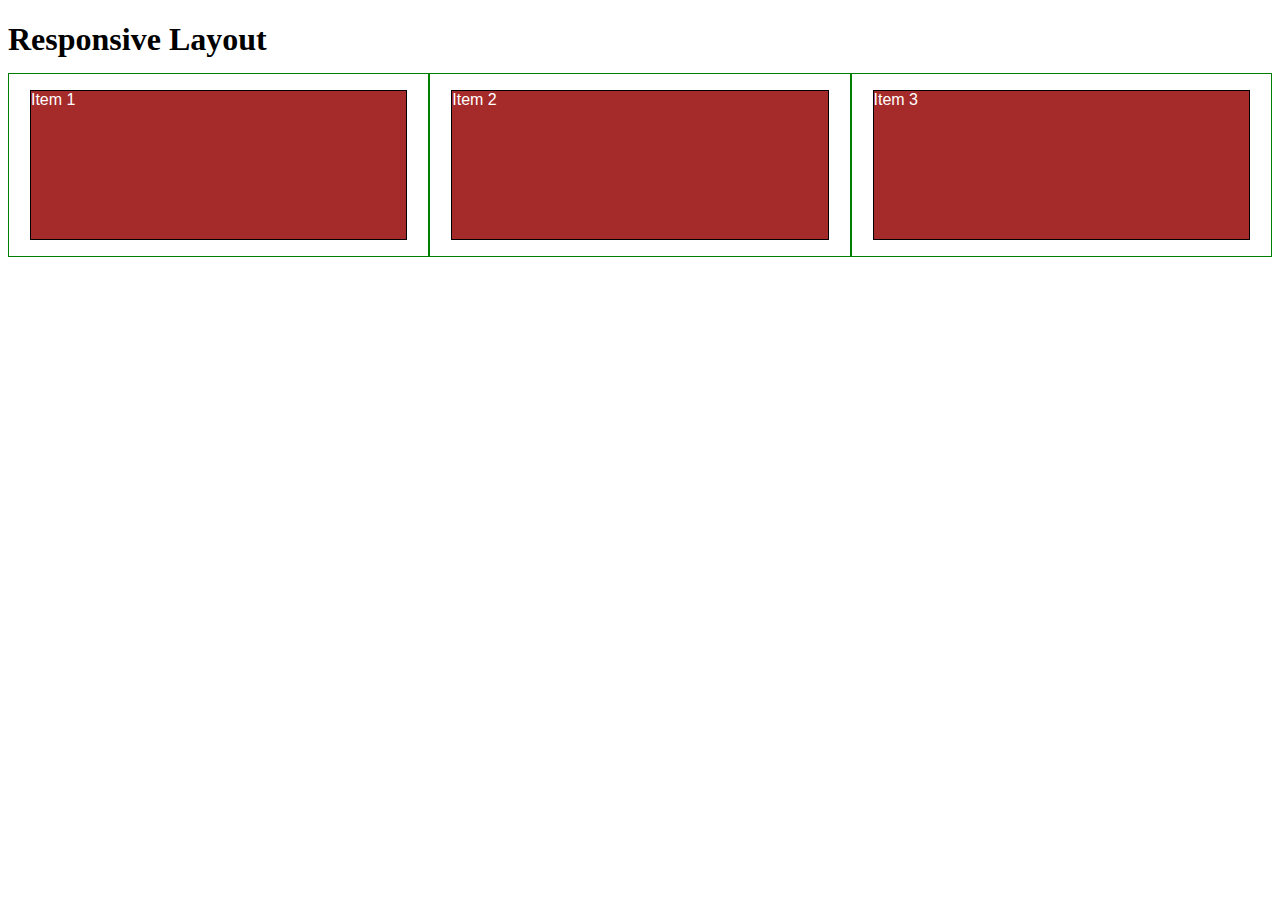
==== assignment2/index.html @ 4c368758 "start index.html" ====
<!DOCTYPE html>
<html>
<head>
<meta charset="utf-8">
<meta name="viewport" content="width=device-width, initial-scale=1">
<title>Responsive Layout</title>
<style>

/********** Base styles **********/


* {
  box-sizing: border-box;
}

h1 {
  margin-bottom: 15px;
}

p {
  border: 1px solid black;
  background-color: #A52A2A;
  width: 90%;
  height: 150px;
  margin-right: auto;
  margin-left: auto;
  font-family: Helvetica;
  color: white;
}

/* Simple Responsive Framework. */
.row {
  width: 100%;
}

/********** Large devices only **********/
@media (min-width: 992px) {
  .col-lg-1, .col-lg-2, .col-lg-3, .col-lg-4, .col-lg-5, .col-lg-6, .col-lg-7, .col-lg-8, .col-lg-9, .col-lg-10, .col-lg-11, .col-lg-12 {
    float: left;
    border: 1px solid green;
  }
  .col-lg-1 {
    width: 8.33%;
  }
  .col-lg-2 {
    width: 16.66%;
  }
  .col-lg-3 {
    width: 25%;
  }
  .col-lg-4 {
    width: 33.33%;
  }
  .col-lg-5 {
    width: 41.66%;
  }
  .col-lg-6 {
    width: 50%;
  }
  .col-lg-7 {
    width: 58.33%;
  }
  .col-lg-8 {
    width: 66.66%;
  }
  .col-lg-9 {
    width: 74.99%;
  }
  .col-lg-10 {
    width: 83.33%;
  }
  .col-lg-11 {
    width: 91.66%;
  }
  .col-lg-12 {
    width: 100%;
  }
}

/********** Medium devices only **********/
@media (min-width: 768px) and (max-width: 991px) {
  .col-md-1, .col-md-2, .col-md-3, .col-md-4, .col-md-5, .col-md-6, .col-md-7, .col-md-8, .col-md-9, .col-md-10, .col-md-11, .col-md-12 {
    float: left;
    border: 1px solid green;
  }
  .col-md-1 {
    width: 8.33%;
  }
  .col-md-2 {
    width: 16.66%;
  }
  .col-md-3 {
    width: 25%;
  }
  .col-md-4 {
    width: 33.33%;
  }
  .col-md-5 {
    width: 41.66%;
  }
  .col-md-6 {
    width: 50%;
  }
  .col-md-7 {
    width: 58.33%;
  }
  .col-md-8 {
    width: 66.66%;
  }
  .col-md-9 {
    width: 74.99%;
  }
  .col-md-10 {
    width: 83.33%;
  }
  .col-md-11 {
    width: 91.66%;
  }
  .col-md-12 {
    width: 100%;
  }
}


/********** Small devices only **********/
@media max-width: 767px {
  .col-md-1, .col-md-2, .col-md-3, .col-md-4, .col-md-5, .col-md-6, .col-md-7, .col-md-8, .col-md-9, .col-md-10, .col-md-11, .col-md-12 {
    float: left;
    border: 1px solid green;
  }
  .col-s-1 {
    width: 8.33%;
  }
  .col-s-2 {
    width: 16.66%;
  }
  .col-s-3 {
    width: 25%;
  }
  .col-s-4 {
    width: 33.33%;
  }
  .col-s-5 {
    width: 41.66%;
  }
  .col-s-6 {
    width: 50%;
  }
  .col-s-7 {
    width: 58.33%;
  }
  .col-s-8 {
    width: 66.66%;
  }
  .col-s-9 {
    width: 74.99%;
  }
  .col-s-10 {
    width: 83.33%;
  }
  .col-s-11 {
    width: 91.66%;
  }
  .col-s-12 {
    width: 100%;
  }
}

</style>
</head>
<body>
<h1>Responsive Layout</h1>

<div class="row">
  <div class="col-lg-4 col-md-6 col-s-12"><p>Item 1</p></div>
  <div class="col-lg-4 col-md-6 col-s-12"><p>Item 2</p></div>
  <div class="col-lg-4 col-md-6 col-s-12"><p>Item 3</p></div>
</div>

</body>
</html>
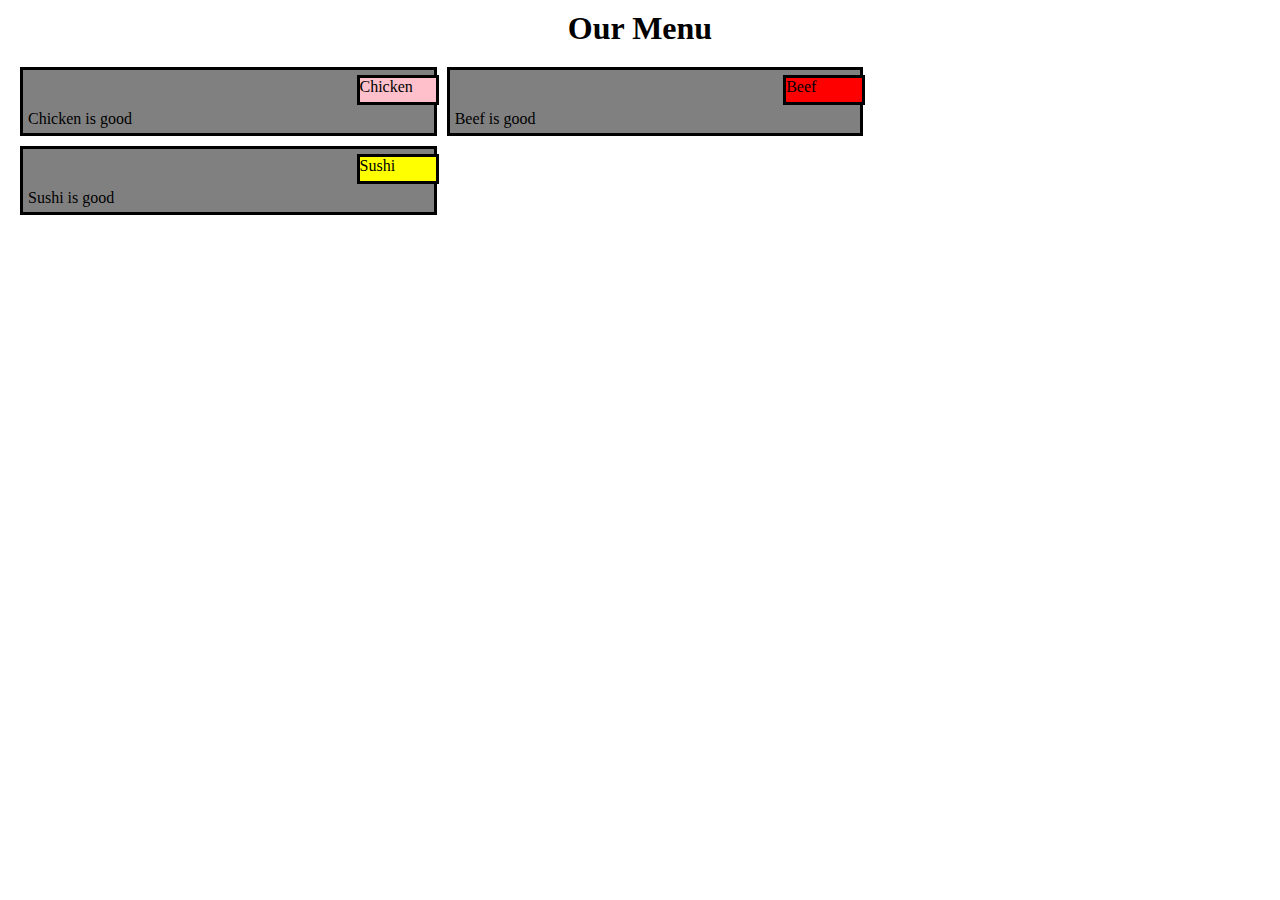
==== commit 617e28e5: "assignment 2 submit 1" ====
--- a/assignment2/index.html
+++ b/assignment2/index.html
@@ -1,180 +1,28 @@
 <!DOCTYPE html>
 <html>
 <head>
+<link rel="stylesheet" type="text/css" href="./css/style.css">
+
 <meta charset="utf-8">
 <meta name="viewport" content="width=device-width, initial-scale=1">
 <title>Responsive Layout</title>
-<style>
-
-/********** Base styles **********/
-
-
-* {
-  box-sizing: border-box;
-}
-
-h1 {
-  margin-bottom: 15px;
-}
-
-p {
-  border: 1px solid black;
-  background-color: #A52A2A;
-  width: 90%;
-  height: 150px;
-  margin-right: auto;
-  margin-left: auto;
-  font-family: Helvetica;
-  color: white;
-}
-
-/* Simple Responsive Framework. */
-.row {
-  width: 100%;
-}
-
-/********** Large devices only **********/
-@media (min-width: 992px) {
-  .col-lg-1, .col-lg-2, .col-lg-3, .col-lg-4, .col-lg-5, .col-lg-6, .col-lg-7, .col-lg-8, .col-lg-9, .col-lg-10, .col-lg-11, .col-lg-12 {
-    float: left;
-    border: 1px solid green;
-  }
-  .col-lg-1 {
-    width: 8.33%;
-  }
-  .col-lg-2 {
-    width: 16.66%;
-  }
-  .col-lg-3 {
-    width: 25%;
-  }
-  .col-lg-4 {
-    width: 33.33%;
-  }
-  .col-lg-5 {
-    width: 41.66%;
-  }
-  .col-lg-6 {
-    width: 50%;
-  }
-  .col-lg-7 {
-    width: 58.33%;
-  }
-  .col-lg-8 {
-    width: 66.66%;
-  }
-  .col-lg-9 {
-    width: 74.99%;
-  }
-  .col-lg-10 {
-    width: 83.33%;
-  }
-  .col-lg-11 {
-    width: 91.66%;
-  }
-  .col-lg-12 {
-    width: 100%;
-  }
-}
-
-/********** Medium devices only **********/
-@media (min-width: 768px) and (max-width: 991px) {
-  .col-md-1, .col-md-2, .col-md-3, .col-md-4, .col-md-5, .col-md-6, .col-md-7, .col-md-8, .col-md-9, .col-md-10, .col-md-11, .col-md-12 {
-    float: left;
-    border: 1px solid green;
-  }
-  .col-md-1 {
-    width: 8.33%;
-  }
-  .col-md-2 {
-    width: 16.66%;
-  }
-  .col-md-3 {
-    width: 25%;
-  }
-  .col-md-4 {
-    width: 33.33%;
-  }
-  .col-md-5 {
-    width: 41.66%;
-  }
-  .col-md-6 {
-    width: 50%;
-  }
-  .col-md-7 {
-    width: 58.33%;
-  }
-  .col-md-8 {
-    width: 66.66%;
-  }
-  .col-md-9 {
-    width: 74.99%;
-  }
-  .col-md-10 {
-    width: 83.33%;
-  }
-  .col-md-11 {
-    width: 91.66%;
-  }
-  .col-md-12 {
-    width: 100%;
-  }
-}
-
-
-/********** Small devices only **********/
-@media max-width: 767px {
-  .col-md-1, .col-md-2, .col-md-3, .col-md-4, .col-md-5, .col-md-6, .col-md-7, .col-md-8, .col-md-9, .col-md-10, .col-md-11, .col-md-12 {
-    float: left;
-    border: 1px solid green;
-  }
-  .col-s-1 {
-    width: 8.33%;
-  }
-  .col-s-2 {
-    width: 16.66%;
-  }
-  .col-s-3 {
-    width: 25%;
-  }
-  .col-s-4 {
-    width: 33.33%;
-  }
-  .col-s-5 {
-    width: 41.66%;
-  }
-  .col-s-6 {
-    width: 50%;
-  }
-  .col-s-7 {
-    width: 58.33%;
-  }
-  .col-s-8 {
-    width: 66.66%;
-  }
-  .col-s-9 {
-    width: 74.99%;
-  }
-  .col-s-10 {
-    width: 83.33%;
-  }
-  .col-s-11 {
-    width: 91.66%;
-  }
-  .col-s-12 {
-    width: 100%;
-  }
-}
-
-</style>
 </head>
 <body>
-<h1>Responsive Layout</h1>
+<h1>Our Menu</h1>
 
 <div class="row">
-  <div class="col-lg-4 col-md-6 col-s-12"><p>Item 1</p></div>
-  <div class="col-lg-4 col-md-6 col-s-12"><p>Item 2</p></div>
-  <div class="col-lg-4 col-md-6 col-s-12"><p>Item 3</p></div>
+  <div class="col-lg-4 col-md-6 col-s-12">
+    <div id="tag1">Chicken</div>
+    <p>Chicken is good</p>
+  </div>
+  <div class="col-lg-4 col-md-6 col-s-12">
+    <div id="tag2">Beef</div>
+    <p>Beef is good</p>
+  </div>
+  <div class="col-lg-4 col-md-12 col-s-12">
+    <div id="tag3">Sushi</div>
+    <p>Sushi is good</p>
+  </div>
 </div>
 
 </body>
--- a/assignment2/css/style.css
+++ b/assignment2/css/style.css
@@ -0,0 +1,183 @@
+
+
+* {
+  box-sizing: border-box;
+  margin: 5px;
+  font-family: "Times New Roman", Times, serif;
+}
+
+
+h1 {
+  margin-bottom: 15px;
+  text-align: center;
+}
+
+#tag1 {
+position: relative;
+left: 80%;
+width: 20%;
+height: 30px;
+background-color: pink;
+border: 3px solid black;
+}
+#tag2 {
+position: relative;
+left: 80%;
+width: 20%;
+height: 30px;
+background-color: red;
+border:  3px solid black;
+}
+#tag3 {
+position: relative;
+left: 80%;
+width: 20%;
+height: 30px;
+background-color: yellow;
+border: 3px solid black;
+}
+
+/* Simple Responsive Framework. */
+.row {
+  position: relative;
+  margin: 5px;
+}
+
+/********** Large devices only **********/
+@media (min-width: 992px) {
+  .col-lg-1, .col-lg-2, .col-lg-3, .col-lg-4, .col-lg-5, .col-lg-6, .col-lg-7, .col-lg-8, .col-lg-9, .col-lg-10, .col-lg-11, .col-lg-12 {
+    float: left;
+    border: 3px solid black;
+    position: relative;
+    background-color: grey;
+  }
+  .col-lg-1 {
+    width: 8.33%;
+  }
+  .col-lg-2 {
+    width: 16.66%;
+  }
+  .col-lg-3 {
+    width: 25%;
+  }
+  .col-lg-4 {
+    width: 33.33%;
+  }
+  .col-lg-5 {
+    width: 41.66%;
+  }
+  .col-lg-6 {
+    width: 50%;
+  }
+  .col-lg-7 {
+    width: 58.33%;
+  }
+  .col-lg-8 {
+    width: 66.66%;
+  }
+  .col-lg-9 {
+    width: 74.99%;
+  }
+  .col-lg-10 {
+    width: 83.33%;
+  }
+  .col-lg-11 {
+    width: 91.66%;
+  }
+  .col-lg-12 {
+    width: 100%;
+  }
+}
+
+/********** Medium devices only **********/
+@media (min-width: 768px) and (max-width: 991px) {
+  .col-md-1, .col-md-2, .col-md-3, .col-md-4, .col-md-5, .col-md-6, .col-md-7, .col-md-8, .col-md-9, .col-md-10, .col-md-11, .col-md-12 {
+    float: left;
+    border: 3px solid black;
+    position: relative;
+    background-color: grey;
+  }
+  .col-md-1 {
+    width: 8.33%;
+  }
+  .col-md-2 {
+    width: 16.66%;
+  }
+  .col-md-3 {
+    width: 25%;
+  }
+  .col-md-4 {
+    width: 33.33%;
+  }
+  .col-md-5 {
+    width: 41.66%;
+  }
+  .col-md-6 {
+    width: 50%;
+  }
+  .col-md-7 {
+    width: 58.33%;
+  }
+  .col-md-8 {
+    width: 66.66%;
+  }
+  .col-md-9 {
+    width: 74.99%;
+  }
+  .col-md-10 {
+    width: 83.33%;
+  }
+  .col-md-11 {
+    width: 91.66%;
+  }
+  .col-md-12 {
+    width: 100%;
+  }
+}
+
+
+/********** Small devices only **********/
+@media max-width: 767px {
+  .col-s-1, .col-s-2, .col-s-3, .col-s-4, .col-s-5, .col-s-6, .col-s-7, .col-s-8, .col-s-9, .col-s-10, .col-s-11, .col-s-12 {
+    float: left;
+    border: 3px solid black;
+    position: relative;
+    background-color: grey;
+  }
+  .col-s-1 {
+    width: 8.33%;
+  }
+  .col-s-2 {
+    width: 16.66%;
+  }
+  .col-s-3 {
+    width: 25%;
+  }
+  .col-s-4 {
+    width: 33.33%;
+  }
+  .col-s-5 {
+    width: 41.66%;
+  }
+  .col-s-6 {
+    width: 50%;
+  }
+  .col-s-7 {
+    width: 58.33%;
+  }
+  .col-s-8 {
+    width: 66.66%;
+  }
+  .col-s-9 {
+    width: 74.99%;
+  }
+  .col-s-10 {
+    width: 83.33%;
+  }
+  .col-s-11 {
+    width: 91.66%;
+  }
+  .col-s-12 {
+    width: 100%;
+  }
+}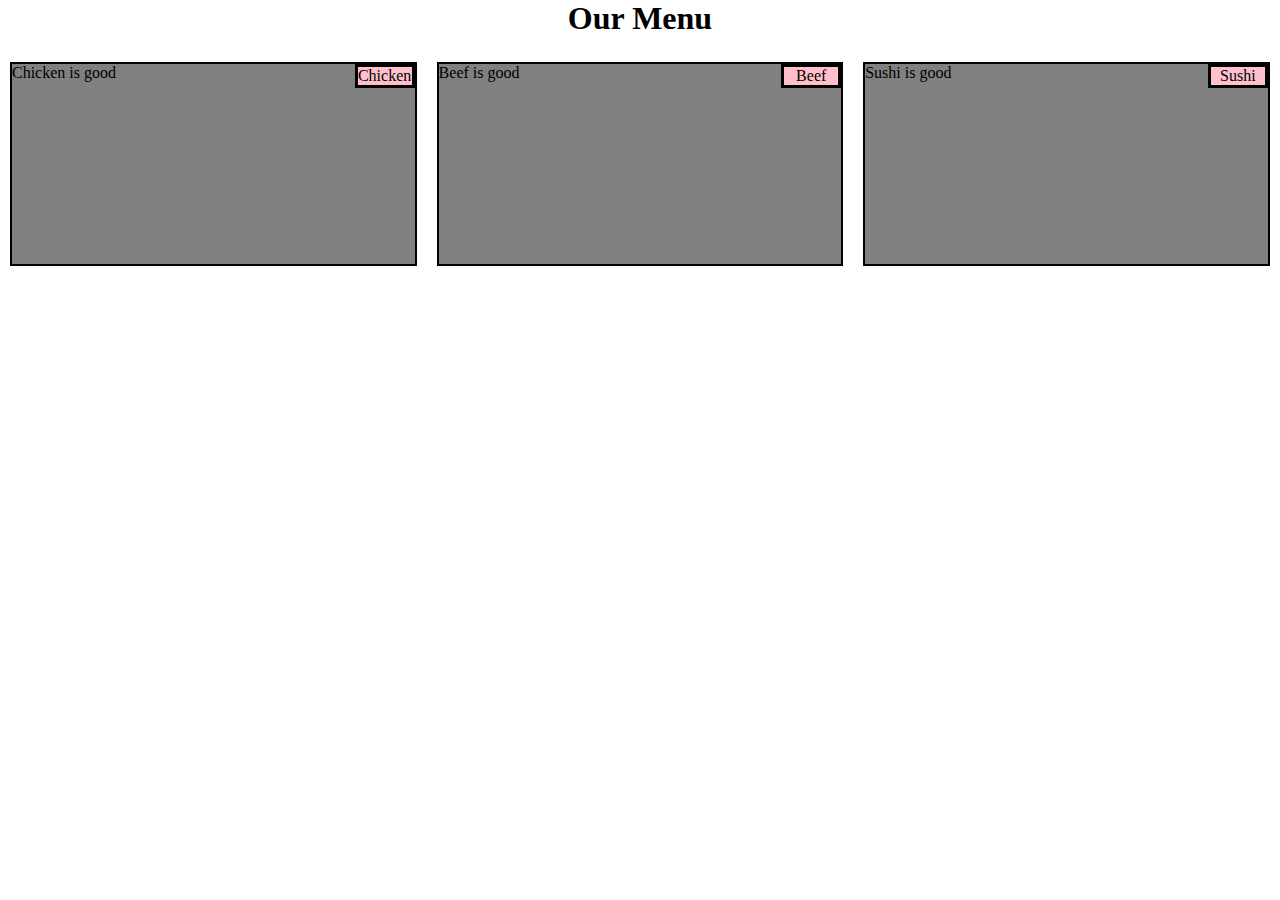
==== commit 3fbc82be: "assignment 2 improve" ====
--- a/assignment2/index.html
+++ b/assignment2/index.html
@@ -12,16 +12,22 @@
 
 <div class="row">
   <div class="col-lg-4 col-md-6 col-s-12">
-    <div id="tag1">Chicken</div>
-    <p>Chicken is good</p>
+    <div>
+    <p class="title">Chicken</p>
+    <p class="content">Chicken is good</p>
+    </div>
   </div>
   <div class="col-lg-4 col-md-6 col-s-12">
-    <div id="tag2">Beef</div>
-    <p>Beef is good</p>
+    <div>
+    <p class="title">Beef</p>
+    <p class="content">Beef is good</p>
+    </div>
   </div>
   <div class="col-lg-4 col-md-12 col-s-12">
-    <div id="tag3">Sushi</div>
-    <p>Sushi is good</p>
+    <div>
+    <p class="title">Sushi</p>
+    <p class="content">Sushi is good</p>
+    </div>
   </div>
 </div>
 
--- a/assignment2/css/style.css
+++ b/assignment2/css/style.css
@@ -2,7 +2,7 @@
 
 * {
   box-sizing: border-box;
-  margin: 5px;
+  margin: 0px;
   font-family: "Times New Roman", Times, serif;
 }
 
@@ -12,44 +12,40 @@
   text-align: center;
 }
 
-#tag1 {
+.title {
 position: relative;
-left: 80%;
-width: 20%;
-height: 30px;
+float: right;
+width: 60px;
 background-color: pink;
 border: 3px solid black;
+text-align: center;
 }
-#tag2 {
-position: relative;
-left: 80%;
-width: 20%;
-height: 30px;
-background-color: red;
-border:  3px solid black;
-}
-#tag3 {
-position: relative;
-left: 80%;
-width: 20%;
-height: 30px;
-background-color: yellow;
-border: 3px solid black;
-}
+
 
 /* Simple Responsive Framework. */
 .row {
   position: relative;
-  margin: 5px;
+  width: 100%;
+}
+
+.content{
+  height: 200px;
+}
+
+div.row > div {
+  padding: 10px;
+}
+
+div.row > div > div {
+    background-color: gray;
+    border: 2px solid black;
 }
 
 /********** Large devices only **********/
 @media (min-width: 992px) {
   .col-lg-1, .col-lg-2, .col-lg-3, .col-lg-4, .col-lg-5, .col-lg-6, .col-lg-7, .col-lg-8, .col-lg-9, .col-lg-10, .col-lg-11, .col-lg-12 {
     float: left;
-    border: 3px solid black;
     position: relative;
-    background-color: grey;
   }
   .col-lg-1 {
     width: 8.33%;
@@ -93,9 +89,7 @@
 @media (min-width: 768px) and (max-width: 991px) {
   .col-md-1, .col-md-2, .col-md-3, .col-md-4, .col-md-5, .col-md-6, .col-md-7, .col-md-8, .col-md-9, .col-md-10, .col-md-11, .col-md-12 {
     float: left;
-    border: 3px solid black;
     position: relative;
-    background-color: grey;
   }
   .col-md-1 {
     width: 8.33%;
@@ -140,9 +134,7 @@
 @media max-width: 767px {
   .col-s-1, .col-s-2, .col-s-3, .col-s-4, .col-s-5, .col-s-6, .col-s-7, .col-s-8, .col-s-9, .col-s-10, .col-s-11, .col-s-12 {
     float: left;
-    border: 3px solid black;
     position: relative;
-    background-color: grey;
   }
   .col-s-1 {
     width: 8.33%;
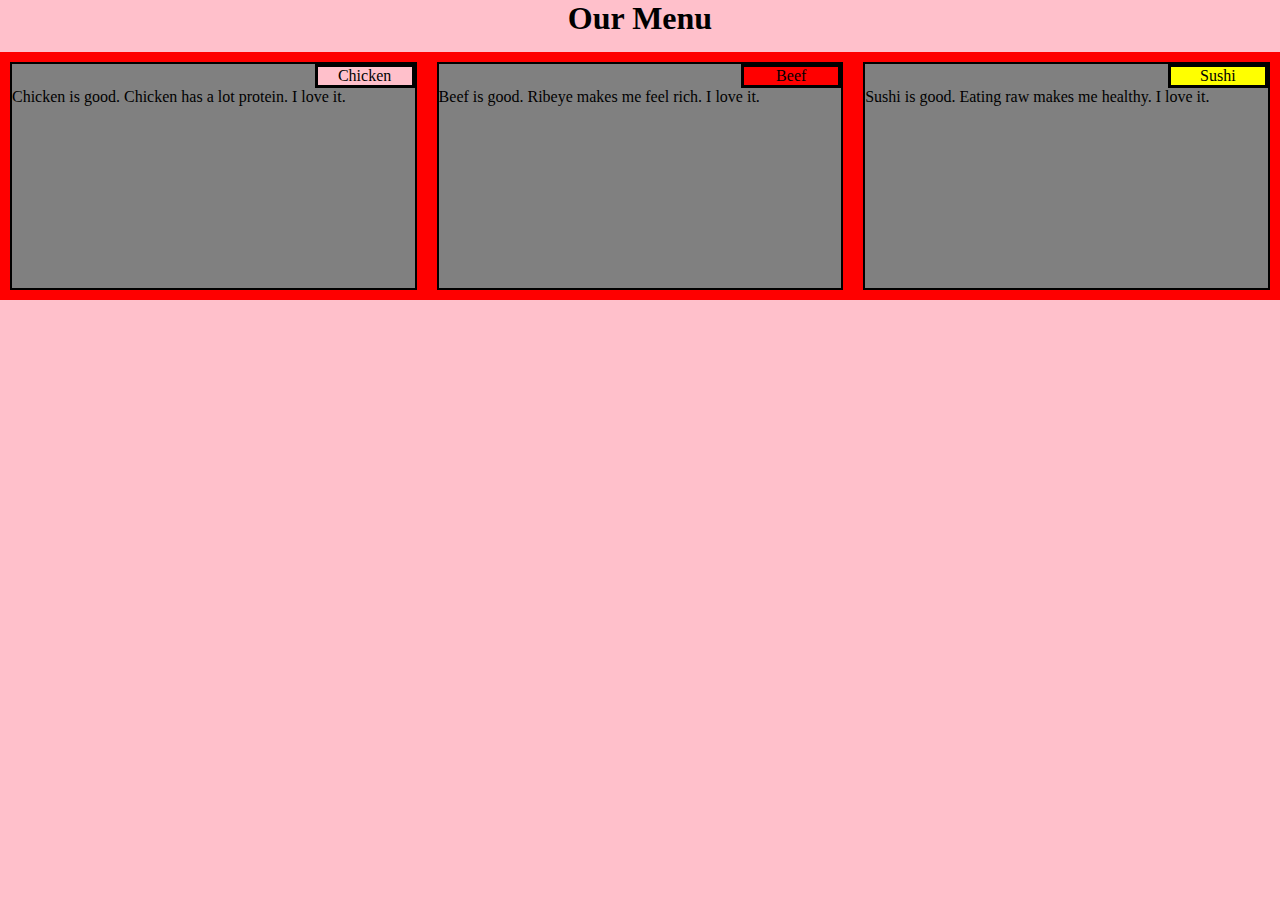
==== commit 3e13b1ee: "assignment 2 finish" ====
--- a/assignment2/index.html
+++ b/assignment2/index.html
@@ -13,20 +13,20 @@
 <div class="row">
   <div class="col-lg-4 col-md-6 col-s-12">
     <div>
-    <p class="title">Chicken</p>
-    <p class="content">Chicken is good</p>
+    <p class="title chicken">Chicken</p>
+    <p class="content">Chicken is good. Chicken has a lot protein. I love it.</p>
     </div>
   </div>
   <div class="col-lg-4 col-md-6 col-s-12">
     <div>
-    <p class="title">Beef</p>
-    <p class="content">Beef is good</p>
+    <p class="title beef">Beef</p>
+    <p class="content">Beef is good. Ribeye makes me feel rich. I love it.</p>
     </div>
   </div>
   <div class="col-lg-4 col-md-12 col-s-12">
     <div>
-    <p class="title">Sushi</p>
-    <p class="content">Sushi is good</p>
+    <p class="title sushi">Sushi</p>
+    <p class="content">Sushi is good. Eating raw makes me healthy. I love it.</p>
     </div>
   </div>
 </div>
--- a/assignment2/css/style.css
+++ b/assignment2/css/style.css
@@ -6,6 +6,9 @@
   font-family: "Times New Roman", Times, serif;
 }
 
+body {
+  background-color: pink;
+}
 
 h1 {
   margin-bottom: 15px;
@@ -15,25 +18,36 @@
 .title {
 position: relative;
 float: right;
-width: 60px;
-background-color: pink;
+width: 100px;
 border: 3px solid black;
 text-align: center;
 }
 
+.chicken {
+  background-color: pink;
+}
+.beef {
+  background-color: red;
+}
+.sushi {
+  background-color: yellow;
+}
 
 /* Simple Responsive Framework. */
 .row {
   position: relative;
   width: 100%;
+  background-color: orange;
 }
 
 .content{
   height: 200px;
+  clear: both;
 }
 
 div.row > div {
   padding: 10px;
+  background-color: red;
 }
 
 div.row > div > div {
@@ -41,6 +55,9 @@
     border: 2px solid black;
 }
 
+p {
+  background-color: grey;
+}
 /********** Large devices only **********/
 @media (min-width: 992px) {
   .col-lg-1, .col-lg-2, .col-lg-3, .col-lg-4, .col-lg-5, .col-lg-6, .col-lg-7, .col-lg-8, .col-lg-9, .col-lg-10, .col-lg-11, .col-lg-12 {
